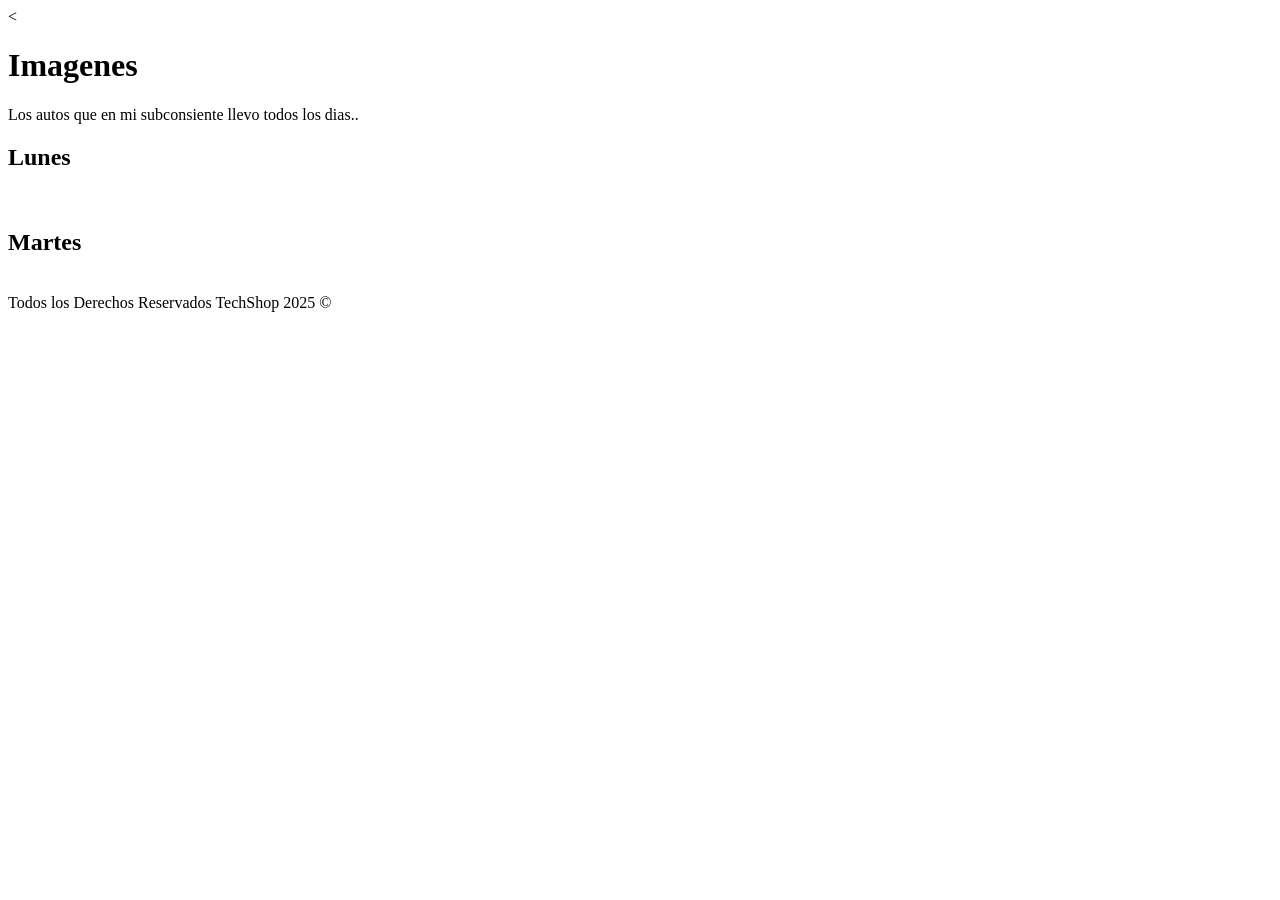
==== Portafolio_SebastianAngulo/src/main/resources/templates/ejemplo2.html @ 213eab9c "Semana 2" ====
<!DOCTYPE html>
<!--
Click nbfs://nbhost/SystemFileSystem/Templates/Licenses/license-default.txt to change this license
Click nbfs://nbhost/SystemFileSystem/Templates/Other/html.html to edit this template
-->
<html>
    <head>
        <title>TechShop</title>
        <meta charset="UTF-8">
    </head>
    <body>
        <header>
            <<h1>Imagenes</h1>
        </header>
        <aside>
            <p>Los autos que en mi subconsiente llevo todos los dias..</p>
        </aside>
        <section>
            <h2>Lunes</h2>
            <img src="/img/Lunes.jpg" width="300" alt=""/>
            <h2>Martes</h2>
            <img src="https://www.record.com.mx/sites/defaultfiles/articulos/2023/03/30/hennessey_venom_f5_roadster-6.jpg" width="300" alt=""/>
        </section>
        <footer>
            Todos los Derechos Reservados TechShop 2025 &COPY;
        </footer>
    </body>
</html>
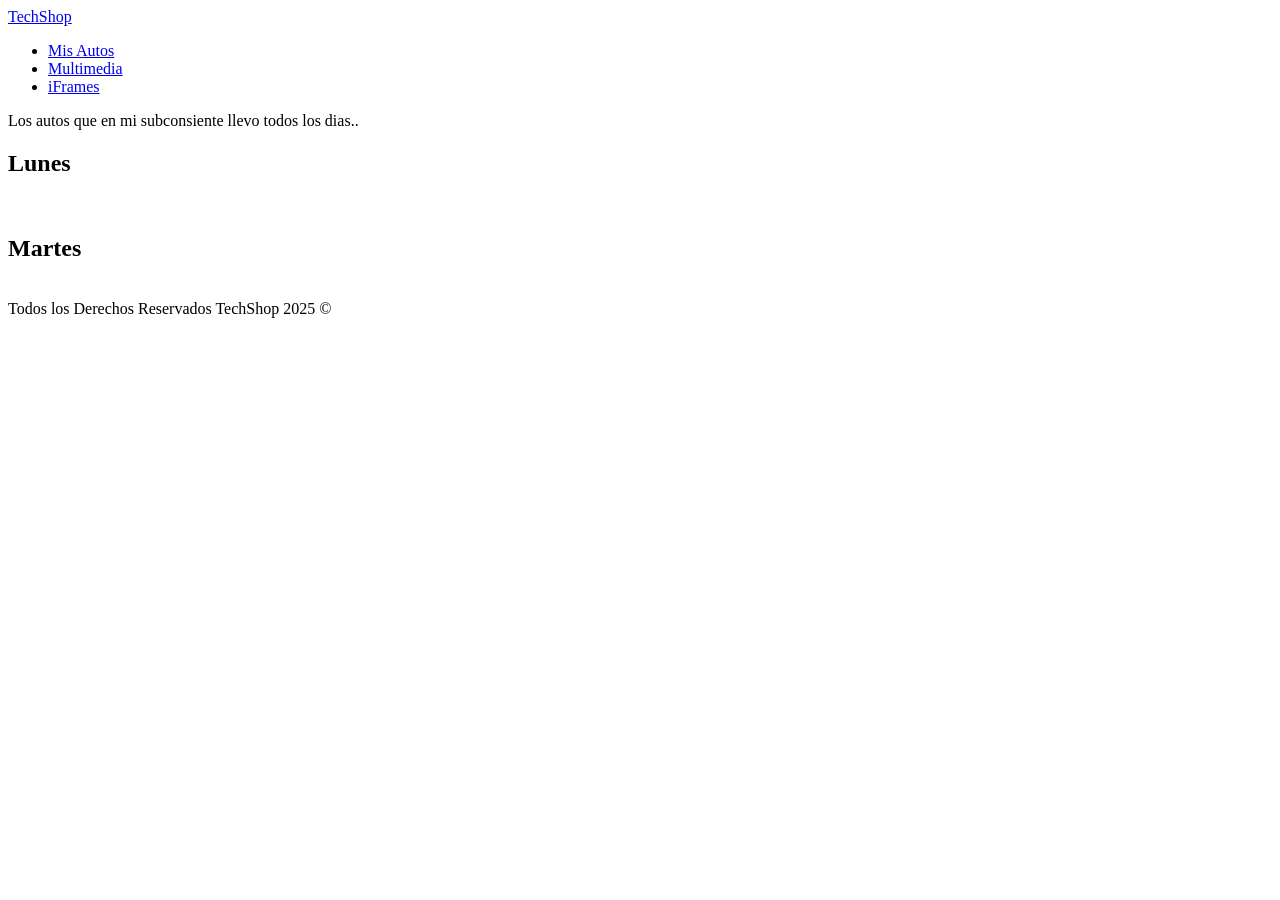
==== commit 65b1a572: "semana 1 ver4" ====
--- a/Portafolio_SebastianAngulo/src/main/resources/templates/ejemplo2.html
+++ b/Portafolio_SebastianAngulo/src/main/resources/templates/ejemplo2.html
@@ -6,18 +6,26 @@
 <html>
     <head>
         <title>TechShop</title>
-        <meta charset="UTF-8">
+        <meta charset="UTF-8"/>
+        <link href="/css/estilos.css" rel="stylesheet" type="text/css"/>
     </head>
     <body>
         <header>
-            <<h1>Imagenes</h1>
+            <nav>
+                <a class="logo nav-link" href="/">TechShop</a>
+                <ul class="nav-menu">
+                    <li class="nav-menu-item"><a class="nav-link menu-item" href="/ejemplo2">Mis Autos</a></li>
+                    <li class="nav-menu-item"><a class="nav-link menu-item" href="/multimedia">Multimedia</a></li>
+                    <li class="nav-menu-item"><a class="nav-link menu-item" href="/iframes">iFrames</a></li>
+                </ul>
+            </nav>
         </header>
         <aside>
             <p>Los autos que en mi subconsiente llevo todos los dias..</p>
         </aside>
         <section>
             <h2>Lunes</h2>
-            <img src="/img/Lunes.jpg" width="300" alt=""/>
+            <img src="/img/lunes.jpg" width="300" alt=""/>
             <h2>Martes</h2>
             <img src="https://www.record.com.mx/sites/defaultfiles/articulos/2023/03/30/hennessey_venom_f5_roadster-6.jpg" width="300" alt=""/>
         </section>
